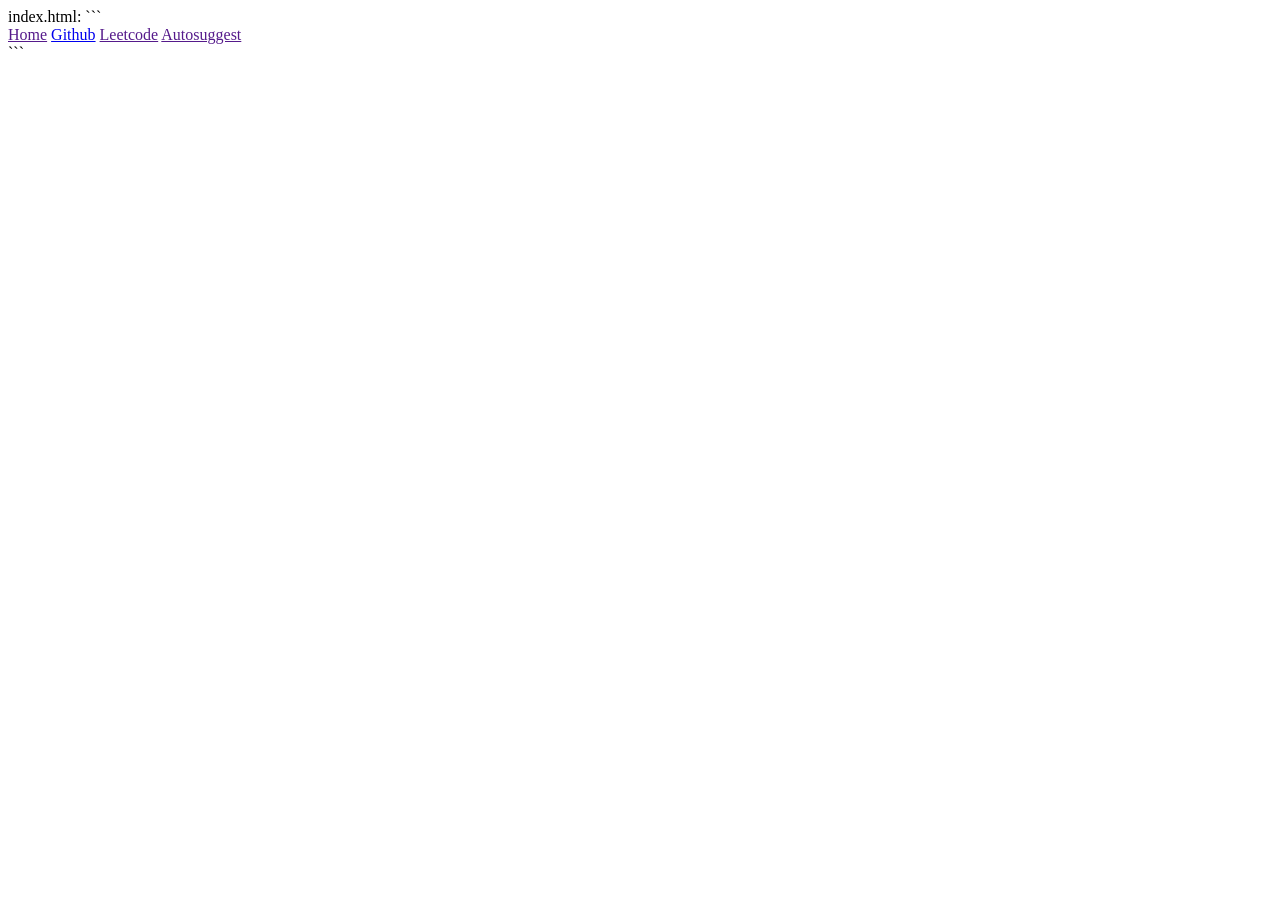
==== src/main/resources/static/index2.html @ ca0dc963 "fourth" ====
index.html: 

```<!DOCTYPE html>
<html lang="en">
<head>
    <meta charset="UTF-8">
    <meta name="viewport" content="width=device-width, initial-scale=1.0">
    <title>Auto Suggest</title>
    <link rel="stylesheet" href="index.css">
</head>
<body>
    <!-- <h1>Hello World!</h1> -->
     <div class="navbar">
        <a href="">Home</a>
        <a href="https://github.com/">Github</a>
        <a href="">Leetcode</a>
        <a href="">Autosuggest</a>
     </div>
    <script src="index.js"></script>
</body>
</html>```
---- src/main/resources/static/index.css ----
h1 {
    color:red;
    background-color: rgb(123, 203, 219);
}
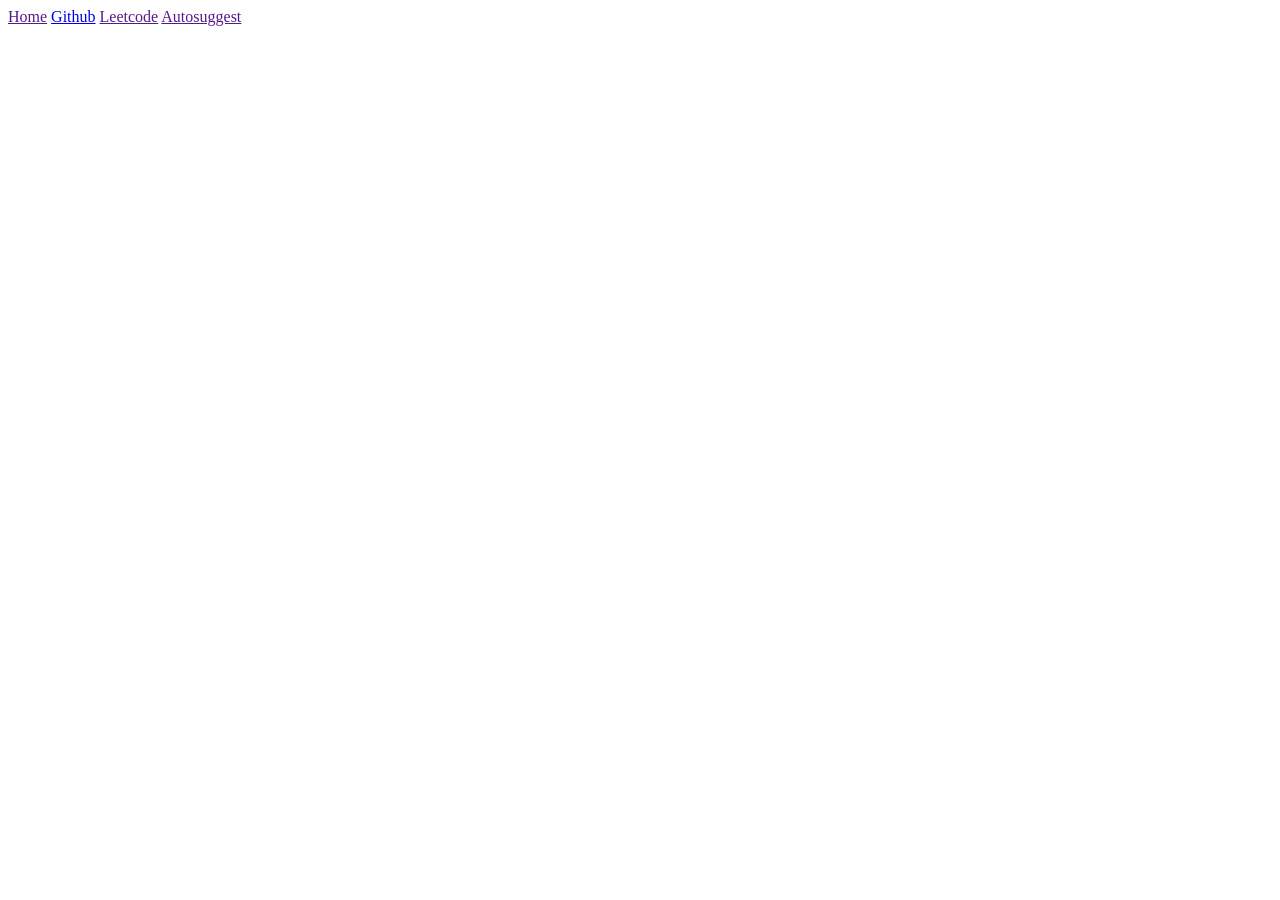
==== commit 86156de9: "fourth" ====
--- a/src/main/resources/static/index2.html
+++ b/src/main/resources/static/index2.html
@@ -1,6 +1,4 @@
-index.html: 
-
-```<!DOCTYPE html>
+<!DOCTYPE html>
 <html lang="en">
 <head>
     <meta charset="UTF-8">
@@ -18,4 +16,4 @@
      </div>
     <script src="index.js"></script>
 </body>
-</html>```+</html>
